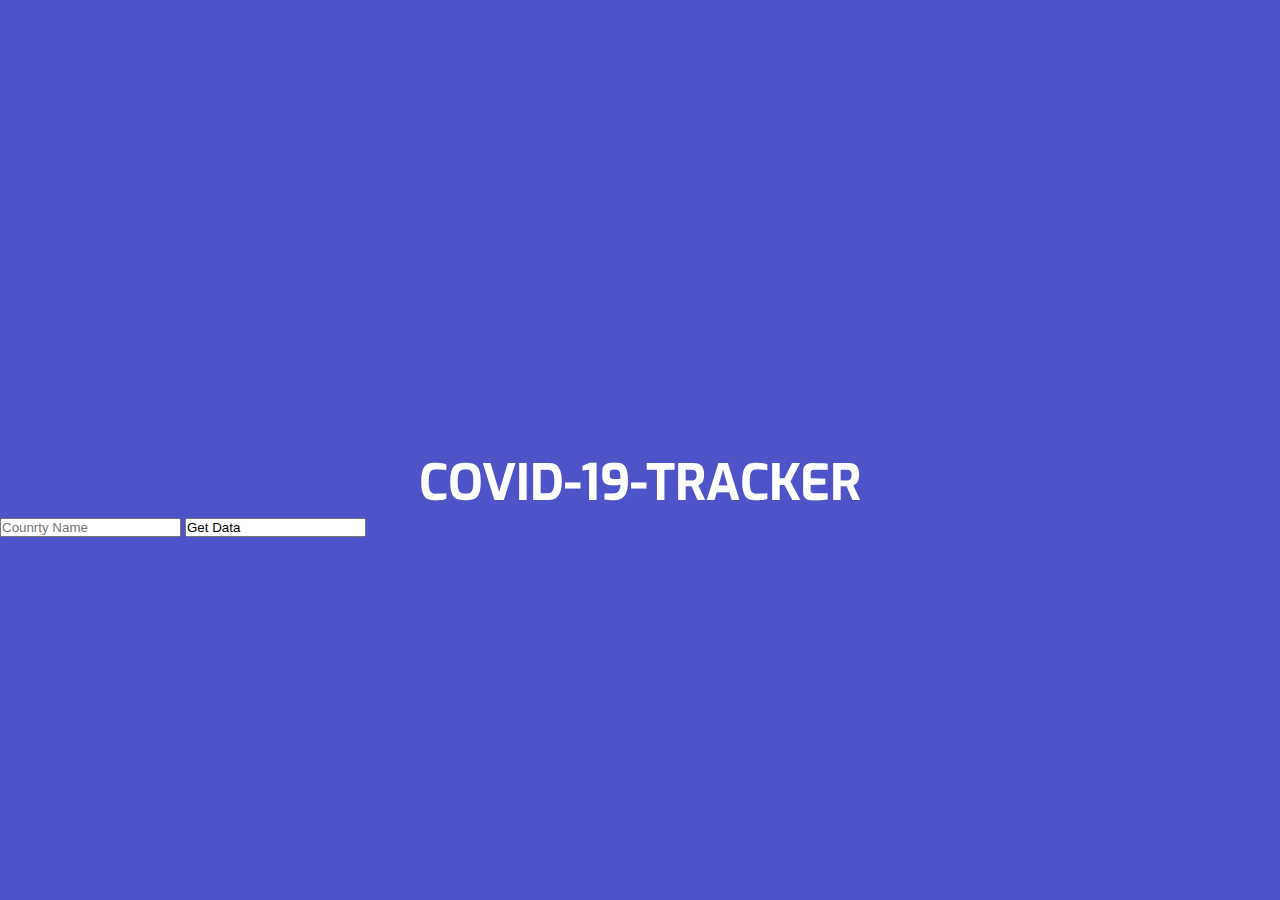
==== index.html @ 1ef7b421 "background" ====
<!DOCTYPE html>
<html lang="en">
<head>
    <meta charset="UTF-8">
    <meta http-equiv="X-UA-Compatible" content="IE=edge">
    <meta name="viewport" content="width=device-width, initial-scale=1.0">
    <title>covid19 tracker</title>
    <link rel="stylesheet" href="style.css">
</head>
<body>
  <div class="context">
    <h1>COVID-19-TRACKER</h1>
   <form action="">
        <input type="text" placeholder="Counrty Name" required>
        <input type=" button" value="Get Data">
      </form>
    </div>


<div class="area" >
        <ul class="circles">
                <li></li>
                <li></li>
                <li></li>
                <li></li>
                <li></li>
                <li></li>
                <li></li>
                <li></li>
                <li></li>
                <li></li>
        </ul>
</div >
  <script src="script.js"></script>  
</body>

</html>
---- style.css ----
@import url('https://fonts.googleapis.com/css?family=Exo:400,700');

*{
    margin: 0px;
    padding: 0px;
}

body{
    font-family: 'Exo', sans-serif;
}


.context {
    width: 100%;
    position: absolute;
    top:50vh;
    
}

.context h1{
    text-align: center;
    color: #fff;
    font-size: 50px;
}


.area{
    background: #4e54c8;  
    background: -webkit-linear-gradient(to left, #8f94fb, #4e54c8);  
    width: 100%;
    height:100vh;
    
   
}

.circles{
    position: absolute;
    top: 0;
    left: 0;
    width: 100%;
    height: 100%;
    overflow: hidden;
}

.circles li{
    position: absolute;
    display: block;
    list-style: none;
    width: 20px;
    height: 20px;
    background: rgba(255, 255, 255, 0.2);
    animation: animate 25s linear infinite;
    bottom: -150px;
    
}

.circles li:nth-child(1){
    left: 25%;
    width: 80px;
    height: 80px;
    animation-delay: 0s;
}


.circles li:nth-child(2){
    left: 10%;
    width: 20px;
    height: 20px;
    animation-delay: 2s;
    animation-duration: 12s;
}

.circles li:nth-child(3){
    left: 70%;
    width: 20px;
    height: 20px;
    animation-delay: 4s;
}

.circles li:nth-child(4){
    left: 40%;
    width: 60px;
    height: 60px;
    animation-delay: 0s;
    animation-duration: 18s;
}

.circles li:nth-child(5){
    left: 65%;
    width: 20px;
    height: 20px;
    animation-delay: 0s;
}

.circles li:nth-child(6){
    left: 75%;
    width: 110px;
    height: 110px;
    animation-delay: 3s;
}

.circles li:nth-child(7){
    left: 35%;
    width: 150px;
    height: 150px;
    animation-delay: 7s;
}

.circles li:nth-child(8){
    left: 50%;
    width: 25px;
    height: 25px;
    animation-delay: 15s;
    animation-duration: 45s;
}

.circles li:nth-child(9){
    left: 20%;
    width: 15px;
    height: 15px;
    animation-delay: 2s;
    animation-duration: 35s;
}

.circles li:nth-child(10){
    left: 85%;
    width: 150px;
    height: 150px;
    animation-delay: 0s;
    animation-duration: 11s;
}



@keyframes animate {

    0%{
        transform: translateY(0) rotate(0deg);
        opacity: 1;
        border-radius: 0;
    }

    100%{
        transform: translateY(-1000px) rotate(720deg);
        opacity: 0;
        border-radius: 50%;
    }

}
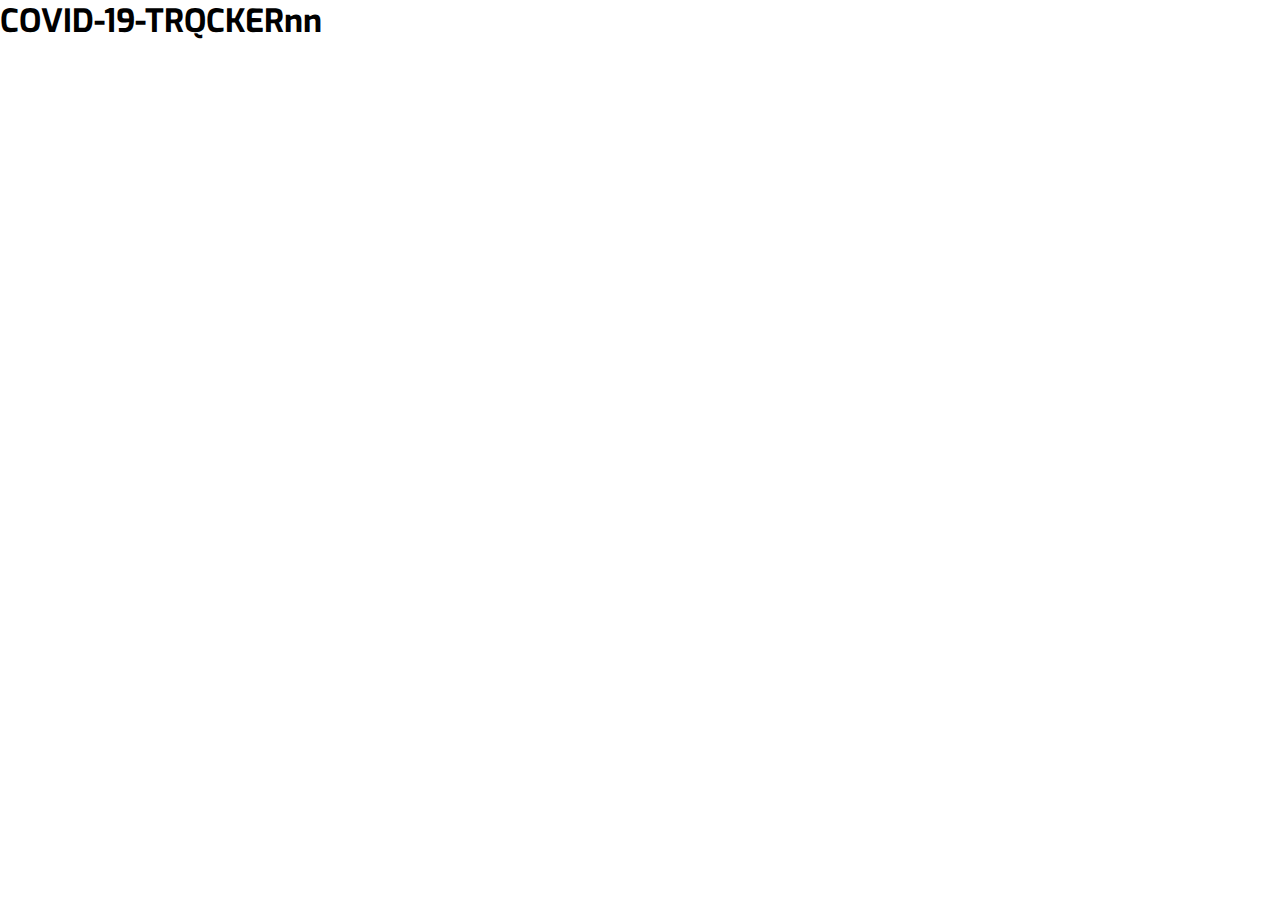
==== commit 441e6139: "." ====
--- a/index.html
+++ b/index.html
@@ -4,33 +4,12 @@
     <meta charset="UTF-8">
     <meta http-equiv="X-UA-Compatible" content="IE=edge">
     <meta name="viewport" content="width=device-width, initial-scale=1.0">
-    <title>covid19 tracker</title>
+    <title>Document</title>
     <link rel="stylesheet" href="style.css">
 </head>
 <body>
-  <div class="context">
-    <h1>COVID-19-TRACKER</h1>
-   <form action="">
-        <input type="text" placeholder="Counrty Name" required>
-        <input type=" button" value="Get Data">
-      </form>
-    </div>
-
-
-<div class="area" >
-        <ul class="circles">
-                <li></li>
-                <li></li>
-                <li></li>
-                <li></li>
-                <li></li>
-                <li></li>
-                <li></li>
-                <li></li>
-                <li></li>
-                <li></li>
-        </ul>
-</div >
+    <h1>COVID-19-TRQCKERnn</h1>
+    
   <script src="script.js"></script>  
 </body>
 
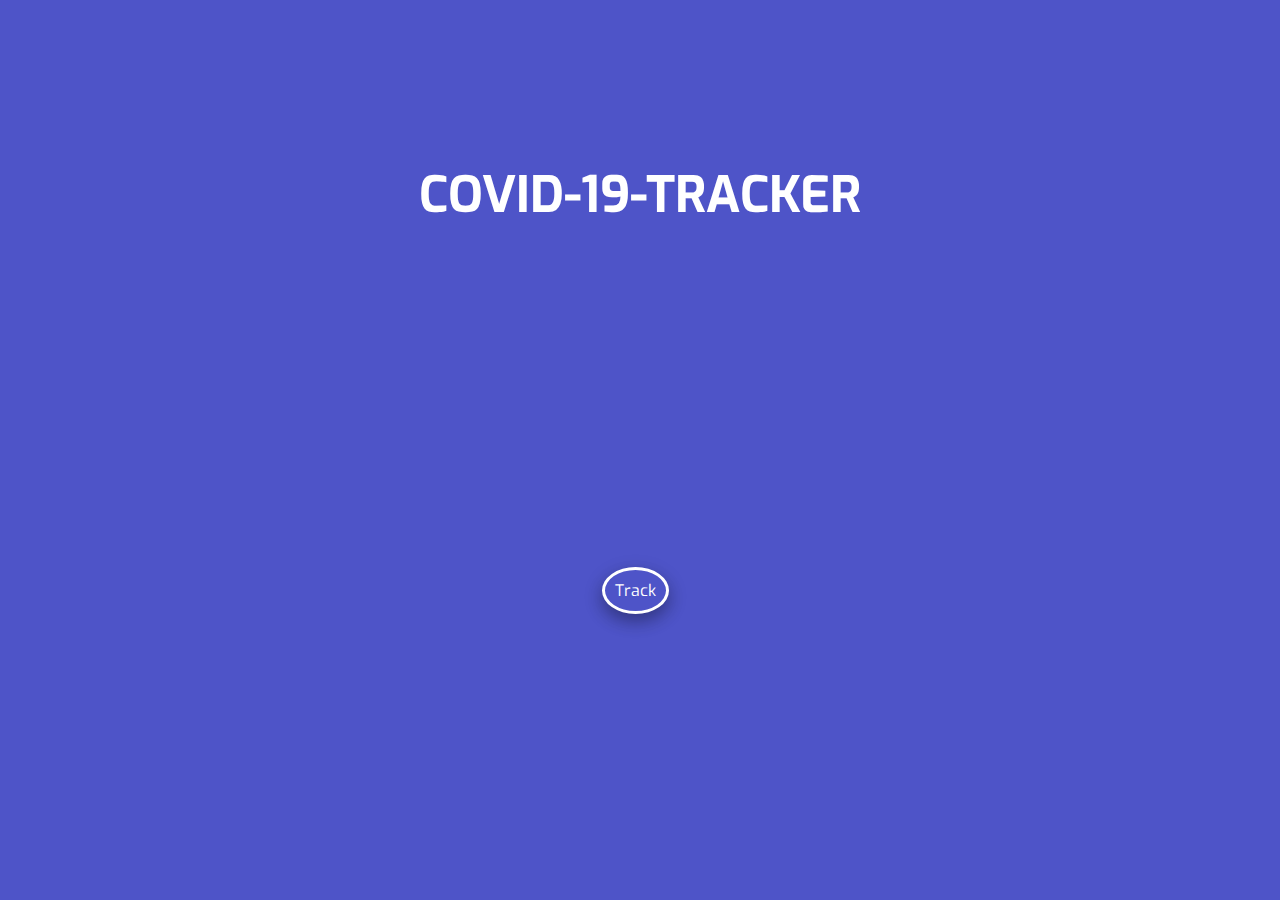
==== commit 4ab7d6a4: ".." ====
--- a/index.html
+++ b/index.html
@@ -1,16 +1,33 @@
 <!DOCTYPE html>
 <html lang="en">
-<head>
-    <meta charset="UTF-8">
-    <meta http-equiv="X-UA-Compatible" content="IE=edge">
-    <meta name="viewport" content="width=device-width, initial-scale=1.0">
-    <title>Document</title>
-    <link rel="stylesheet" href="style.css">
-</head>
-<body>
-    <h1>COVID-19-TRQCKERnn</h1>
-    
-  <script src="script.js"></script>  
-</body>
+  <head>
+    <meta charset="UTF-8" />
+    <meta http-equiv="X-UA-Compatible" content="IE=edge" />
+    <meta name="viewport" content="width=device-width, initial-scale=1.0" />
+    <title>covid19 tracker</title>
+    <link rel="stylesheet" href="style.css" />
+  </head>
+  <body>
+    <div class="context">
+      <h1>COVID-19-TRACKER</h1>
+      <!-- <button>Track</button> -->
+      <a href="./main.html" class="button">Track</a>
+    </div>
 
-</html>+    <div class="area">
+      <ul class="circles">
+        <li></li>
+        <li></li>
+        <li></li>
+        <li></li>
+        <li></li>
+        <li></li>
+        <li></li>
+        <li></li>
+        <li></li>
+        <li></li>
+      </ul>
+    </div>
+    <script src="script.js"></script>
+  </body>
+</html>
--- a/style.css
+++ b/style.css
@@ -10,10 +10,10 @@
 }
 
 
-.context {
+.context{
     width: 100%;
     position: absolute;
-    top:50vh;
+    top:18vh;
     
 }
 
@@ -131,6 +131,20 @@
 }
 
 
+.button{
+    position:inherit;
+    left: 47%;
+    background-color: #4e54c8 ;
+    border-radius:50%;
+    border:solid white;
+    font-size: medium;
+    color: #fff;
+    padding: 10px;
+    top: 45vh;
+    text-decoration: none; 
+    box-shadow: 0 8px 16px 0 rgba(0,0,0,0.2), 0 6px 20px 0 rgba(0,0,0,0.19);  
+}  
+
 
 @keyframes animate {
 
@@ -146,4 +160,4 @@
         border-radius: 50%;
     }
 
-}+} 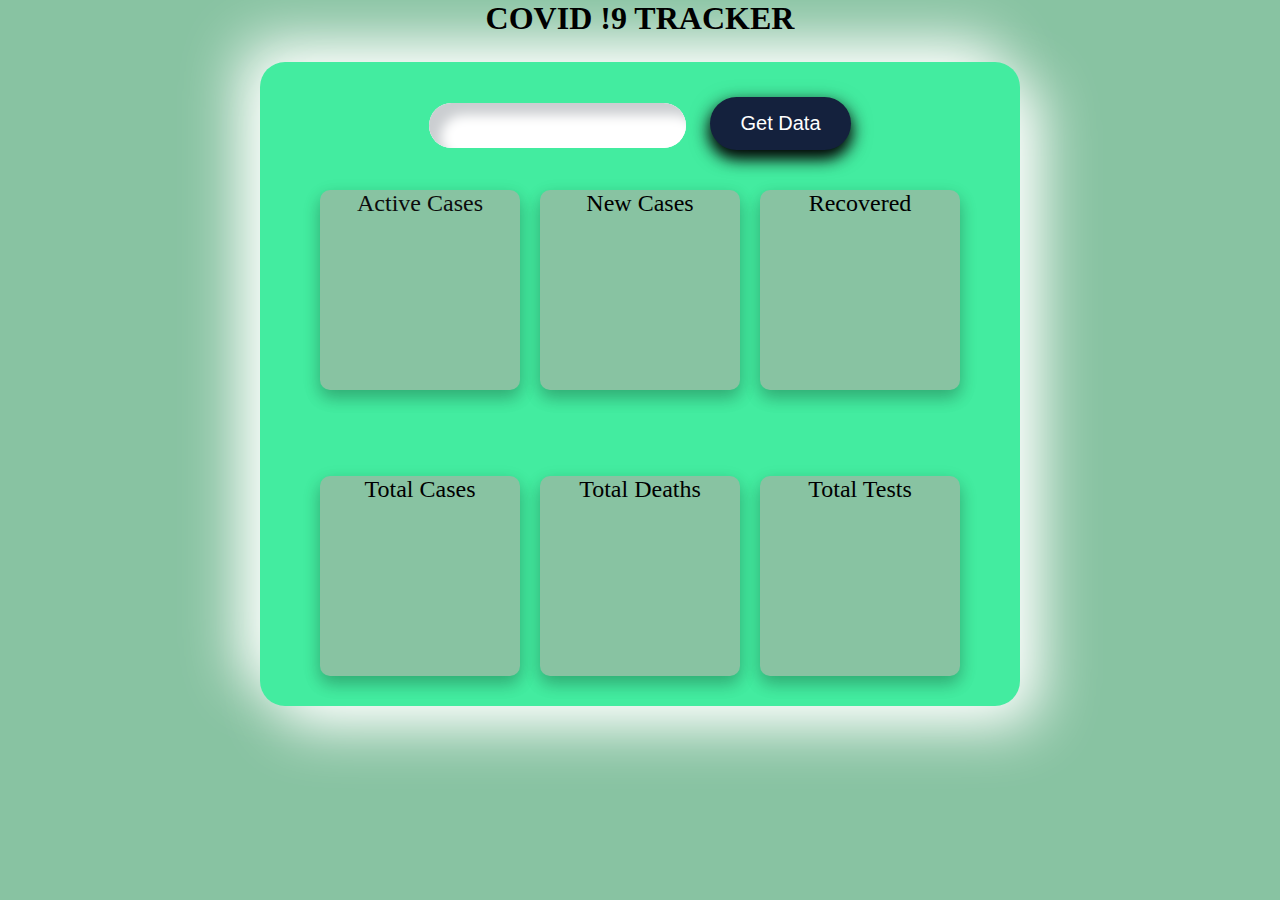
==== commit b3987bfc: "," ====
--- a/index.html
+++ b/index.html
@@ -1,33 +1,42 @@
 <!DOCTYPE html>
 <html lang="en">
-  <head>
-    <meta charset="UTF-8" />
-    <meta http-equiv="X-UA-Compatible" content="IE=edge" />
-    <meta name="viewport" content="width=device-width, initial-scale=1.0" />
-    <title>covid19 tracker</title>
-    <link rel="stylesheet" href="style.css" />
-  </head>
-  <body>
-    <div class="context">
-      <h1>COVID-19-TRACKER</h1>
-      <!-- <button>Track</button> -->
-      <a href="./main.html" class="button">Track</a>
-    </div>
-
-    <div class="area">
-      <ul class="circles">
-        <li></li>
-        <li></li>
-        <li></li>
-        <li></li>
-        <li></li>
-        <li></li>
-        <li></li>
-        <li></li>
-        <li></li>
-        <li></li>
-      </ul>
-    </div>
-    <script src="script.js"></script>
-  </body>
-</html>
+<head>
+    <meta charset="UTF-8">
+    <meta http-equiv="X-UA-Compatible" content="IE=edge">
+    <meta name="viewport" content="width=device-width, initial-scale=1.0">
+    <title>COVID !9 TRACKER</title>
+    <link rel="stylesheet" href="style.css">
+</head>
+<body class="body">
+    <h1>COVID !9 TRACKER</h1>
+    <div class="container2">
+       
+            <input type="text" class="inputElement" />
+            <button class="btn">Get Data</button><br>
+            <div id="container">
+                <div class="activeCasesDiv">Active Cases
+                    <p class="activeCases"></p>
+                </div>
+                <div class="newCasesDiv">New Cases
+                    <p class="newCases"></p>
+                </div>
+                <div class="recoveredCasesDiv">Recovered 
+                    <p class="recoveredCases"></p>
+                </div>
+            </div>
+            <br><br>
+            <div id="container">
+                <div class="totalCasesDiv">Total Cases
+                    <p class="totalCases"></p>
+                </div>
+                <div class="totalDeathsDiv">Total Deaths
+                    <p class="totalDeaths"></p>
+                </div>
+                <div class="totalTestsDiv">Total Tests
+                    <p class="totalTests"></p>
+                </div>
+                    </div>
+                        </div>
+</body>
+<script src="script.js"></script>
+</html>--- a/style.css
+++ b/style.css
@@ -1,163 +1,142 @@
-@import url('https://fonts.googleapis.com/css?family=Exo:400,700');
-
 *{
     margin: 0px;
     padding: 0px;
+    /* font-family:Impact, Haettenschweiler, 'Arial Narrow Bold', sans-serif; */
+  
+}
+.body{
+  background: #88c3a2;
+  align-items: center;
+  text-align: center;
 }
 
-body{
-    font-family: 'Exo', sans-serif;
+.container2{
+      width: fit-content;
+      margin: auto;
+      padding: 20px 50px 20px 50px;
+      margin-top: 25px;
+      margin-bottom: 25px;
+      background: #43eca0;
+      box-shadow: 20px 20px 60px #ffffff, -20px -20px 60px #fefffe;
+      border-radius: 25px;
 }
 
-
-.context{
-    width: 100%;
-    position: absolute;
-    top:18vh;
-    
+#container{
+  display: flex;
+  flex-direction: row;
+  justify-content: space-between;
+  flex-wrap: nowrap;
+}
+#container >div{
+  width: 200px;
+  height: 200px;
+  
 }
 
-.context h1{
-    text-align: center;
-    color: #fff;
-    font-size: 50px;
+.btn{
+  margin-top: 15px;
+  padding: 15px 30px 15px 30px;
+  border: none;
+  border-radius: 32px;
+  background: #14213d;
+  cursor: pointer;
+  font-size: 20px;
+  transition-duration: 0.5s;
+  color: white;
+  margin-left: 20px;
+  box-shadow: 0 8px 16px rgba(0, 0, 0, 1), 0 6px 20px 0 rgb(29, 29, 29, 0.5);
+}
+.btn:hover{
+  color: red;
 }
 
-
-.area{
-    background: #4e54c8;  
-    background: -webkit-linear-gradient(to left, #8f94fb, #4e54c8);  
-    width: 100%;
-    height:100vh;
-    
-   
+.inputElement{
+  padding: 15px 40px 15px 40px;
+  border-radius: 50px;
+  box-shadow: inset 12px 12px 12px #cbced1, inset -12px -12px 12px white;
+  border: none;
+  text-align: center;
+  font-size: 30x;
 }
 
-.circles{
-    position: absolute;
-    top: 0;
-    left: 0;
-    width: 100%;
-    height: 100%;
-    overflow: hidden;
+.activeCasesDiv{
+  background-color: #88c3a2;
+  color: #0c0c0c;
+  font-size: 1.5rem;
+  margin: 10px;
+  margin-top: 40px;
+  border-radius: 10px;
+  box-shadow: 0 8px 16px rgba(0, 0, 0, 0.2), 0 6px 20px 0 rgb(0,0,0,0.10);
+}
+.newCasesDiv{
+  background-color: #88c3a2;
+  color: black;
+  font-size: 1.5rem;
+  margin: 10px;
+  margin-top: 40px;
+  border-radius: 10px;
+  box-shadow: 0 8px 16px rgba(0, 0, 0, 0.2), 0 6px 20px 0 rgb(0,0,0,0.10);
+}
+.recoveredCasesDiv{
+  background-color: #88c3a2;
+  color: black;
+  font-size: 1.5rem;
+  margin: 10px;
+  margin-top: 40px;
+  border-radius: 10px;
+  box-shadow: 0 8px 16px rgba(0, 0, 0, 0.2), 0 6px 20px 0 rgb(0,0,0,0.10);
+}
+.totalCasesDiv{
+  background-color: #88c3a2;
+  color: black;
+  font-size: 1.5rem;
+  margin: 10px;
+  margin-top: 40px;
+  border-radius: 10px;
+  box-shadow: 0 8px 16px rgba(0, 0, 0, 0.2), 0 6px 20px 0 rgb(0,0,0,0.10);
+}
+.totalDeathsDiv{
+  background-color: #88c3a2;
+  color: black;
+  font-size: 1.5rem;
+  margin: 10px;
+  margin-top: 40px;
+  border-radius: 10px;
+  box-shadow: 0 8px 16px rgba(0, 0, 0, 0.2), 0 6px 20px 0 rgb(0,0,0,0.10);
+}
+.totalTestsDiv{
+  background-color: #88c3a2;
+  color: black;
+  font-size: 1.5rem;
+  margin: 10px;
+  margin-top: 40px;
+  border-radius: 10px;
+  box-shadow: 0 8px 16px rgba(0, 0, 0, 0.2), 0 6px 20px 0 rgb(0,0,0,0.10);
 }
 
-.circles li{
-    position: absolute;
-    display: block;
-    list-style: none;
-    width: 20px;
-    height: 20px;
-    background: rgba(255, 255, 255, 0.2);
-    animation: animate 25s linear infinite;
-    bottom: -150px;
-    
+.activeCases{
+  padding-top: 40px;
+ }
+.newCases{
+  padding-top: 40px;
+ }
+.recoveredCases{
+  padding-top: 40px;
+ }
+.totalCases{
+  padding-top: 40px;
+ }
+.totalDeaths{
+  padding-top: 40px;
+ }
+.totalTests{
+  padding-top: 40px;
+ }
+
+a{
+  text-decoration: none;
+  color: black;
 }
-
-.circles li:nth-child(1){
-    left: 25%;
-    width: 80px;
-    height: 80px;
-    animation-delay: 0s;
+a:hover{
+  color: red;
 }
-
-
-.circles li:nth-child(2){
-    left: 10%;
-    width: 20px;
-    height: 20px;
-    animation-delay: 2s;
-    animation-duration: 12s;
-}
-
-.circles li:nth-child(3){
-    left: 70%;
-    width: 20px;
-    height: 20px;
-    animation-delay: 4s;
-}
-
-.circles li:nth-child(4){
-    left: 40%;
-    width: 60px;
-    height: 60px;
-    animation-delay: 0s;
-    animation-duration: 18s;
-}
-
-.circles li:nth-child(5){
-    left: 65%;
-    width: 20px;
-    height: 20px;
-    animation-delay: 0s;
-}
-
-.circles li:nth-child(6){
-    left: 75%;
-    width: 110px;
-    height: 110px;
-    animation-delay: 3s;
-}
-
-.circles li:nth-child(7){
-    left: 35%;
-    width: 150px;
-    height: 150px;
-    animation-delay: 7s;
-}
-
-.circles li:nth-child(8){
-    left: 50%;
-    width: 25px;
-    height: 25px;
-    animation-delay: 15s;
-    animation-duration: 45s;
-}
-
-.circles li:nth-child(9){
-    left: 20%;
-    width: 15px;
-    height: 15px;
-    animation-delay: 2s;
-    animation-duration: 35s;
-}
-
-.circles li:nth-child(10){
-    left: 85%;
-    width: 150px;
-    height: 150px;
-    animation-delay: 0s;
-    animation-duration: 11s;
-}
-
-
-.button{
-    position:inherit;
-    left: 47%;
-    background-color: #4e54c8 ;
-    border-radius:50%;
-    border:solid white;
-    font-size: medium;
-    color: #fff;
-    padding: 10px;
-    top: 45vh;
-    text-decoration: none; 
-    box-shadow: 0 8px 16px 0 rgba(0,0,0,0.2), 0 6px 20px 0 rgba(0,0,0,0.19);  
-}  
-
-
-@keyframes animate {
-
-    0%{
-        transform: translateY(0) rotate(0deg);
-        opacity: 1;
-        border-radius: 0;
-    }
-
-    100%{
-        transform: translateY(-1000px) rotate(720deg);
-        opacity: 0;
-        border-radius: 50%;
-    }
-
-} 